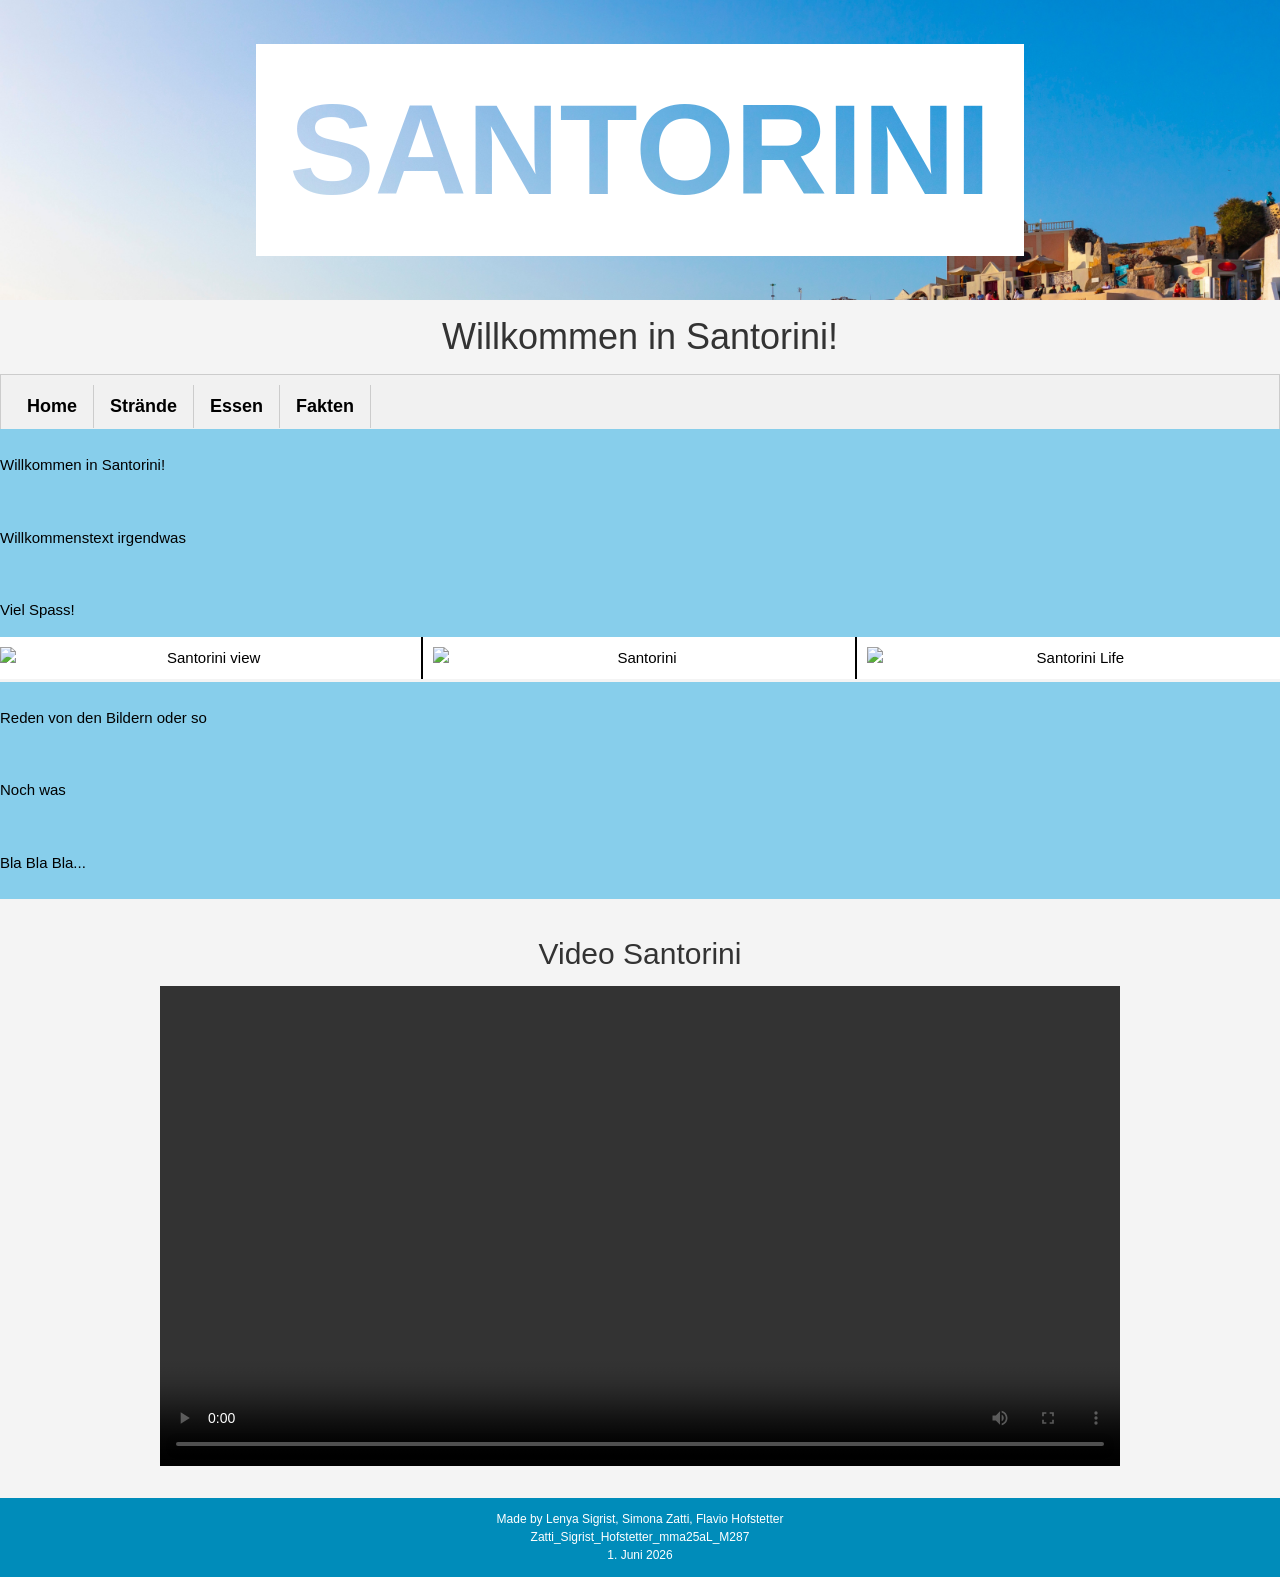
==== index.html @ f63c4be6 "Update index.html" ====
<!DOCTYPE html>
<html lang="en">
<head>
    <meta name="viewport" content="width=device-width, initial-scale=1">
    <!--W3C Framework-->
    <link rel="stylesheet" href="https://www.w3schools.com/w3css/4/w3.css">
    <!--Custom CSS-->
    <link rel="stylesheet" href="css/custom.css">
</head>
<body>
  
      <div class="image-container">
  <div class="text">SANTORINI
  </div>
</div>
</div>
    </header>

    <div class="w3-container">
      <h1 class="w3-center w3-animate-right">Willkommen in Santorini!</h1>
    </div>
    <nav class="w3-bar w3-border w3-light-grey w3-large">
      <a href="#" class="w3-bar-item w3-button w3-border-right">Home</a>
      <a href="html/Strände.html" class="w3-bar-item w3-button w3-border-right">Strände</a>
      <a href="html/Essen.html" class="w3-bar-item w3-button w3-border-right">Essen</a>
      <a href="html/Fakten.html" class="w3-bar-item w3-button w3-border-right">Fakten</a>
    </nav>
    <div class="w3-row">
      <div class="w3-col m12 w3-light-blue w3-center"><p>Willkommen in Santorini!</p></div>
      <div class="w3-col m12 w3-light-blue w3-center"><p>Willkommenstext irgendwas</p></div>
      <div class="w3-col m12 w3-light-blue w3-center"><p>Viel Spass!</p></div>
    </div>
    <div class="w3-row">
      <div class="w3-col s4 w3-white w3-center border"><img src="https://sothebysrealty.gr/wp-content/uploads/2016/11/Santorini-sunset-at-dawn-Greece-Sothebys-International-Realty.jpg" alt="Santorini view" width="100%"></div>
      <div class="w3-col s4 w3-white w3-center border"><img src="https://www.ab-in-den-urlaub.de/magazin/wp-content/uploads/2021/09/1631623375_Fira-Santorin.jpg" alt="Santorini" width="100%"></div>
      <div class="w3-col s4 w3-white w3-center border"><img src="https://media.tacdn.com/media/attractions-splice-spp-674x446/0a/4b/e4/4c.jpg" alt="Santorini Life" width="100%"></div>
    </div>
    <br>
        <div class="w3-row">
      <div class="w3-col m12 w3-light-blue w3-center"><p>Reden von den Bildern oder so</p></div>
      <div class="w3-col m12 w3-light-blue w3-center"><p>Noch was</p></div>
      <div class="w3-col m12 w3-light-blue w3-center"><p>Bla Bla Bla...</p></div>
    </div>
    <div class="w3-container w3-seablue w3-center w3-padding-32">
      <h2>Video Santorini</h2>
      <div style="margin:0 auto; max-width:960px; width:100%;">
        <video controls style="width:100%; height:auto; display:block;">
          <source src="video/Video_Santorini.mp4" type="video/mp4">
        </video>
      </div>
    </div>
    <footer class="w3-container w3-seablue">
      <p>Made by Lenya Sigrist, Simona Zatti, Flavio Hofstetter<br>
        Zatti_Sigrist_Hofstetter_mma25aL_M287<br>
        1. Juni 2026<br>
      </p>
    </footer>
</body>
</html>
---- css/custom.css ----
/* ===== LOGO ===== */

.logo-link {
    display: inline-block;                 /* Inline-Block für bessere Kontrolle */
    text-decoration: none;                 /* Keine Unterstreichung */
    padding: 0 20px 0 0;                   /* Rechts-Abstand zum Text */
    vertical-align: middle;                /* Vertikal zentriert */
}

.logo-link.logo-home {
    cursor: default;                       /* Kein Hand-Cursor auf Homepage */
}

.logo {
    height: 100px;                         /* Logo-Höhe vergrößert */
    width: auto;                           /* Breite automatisch skaliert */
    display: block;                        /* Blockzeige-Element */
    transition: transform 0.3s;            /* Sanfte Übergänge */
}

.logo:hover {
    transform: scale(1.05);                /* Leichtes Vergrößern beim Hover */
}

/* Header mit Logo */
header {
    display: flex;                         /* Flexbox für nebeneinander Anordnung */
    align-items: center;                   /* Vertikal zentriert */
    gap: 20px;                             /* Abstand zwischen Logo und Text */
}

/* ===== ALLGEMEINE SEITENGESTALTUNG ===== */

/* BODY: Grundeinstellungen für die ganze Seite */
body {
    font-family: Arial, sans-serif;      /* Schriftart für alle Texte */
    margin: 0;                           /* Kein Außenabstand */
    padding: 0;                          /* Kein Innenabstand */
    background-color: #f4f4f4;           /* Hellgrauer Hintergrund */
    color: #333;                         /* Dunkle Schriftfarbe */
}

/* ===== HEADER (KOPFBEREICH) ===== */
header {
    background-color: #008cba;           /* Blauer Hintergrund */
    color: white;                        /* Weiße Schrift */
    text-align: center;                  /* Text zentriert */
    padding: 30px;                       /* Innenabstand */
}

/* ===== NAVIGATION ===== */
nav {
    background-color: #005f7a;           /* Dunkelblauer Hintergrund */
    padding: 10px;                       /* Innenabstand */
}

/* Navigationslisten-Styling */
nav ul {
    list-style: none;                    /* Keine Punkte/Nummern */
    display: flex;                       /* Horizontale Anordnung */
    justify-content: center;             /* In der Mitte */
    gap: 20px;                           /* Abstand zwischen Elementen */
    margin: 0;                           /* Kein Außenabstand */
    padding: 0;                          /* Kein Innenabstand */
}

/* Navigations-Links Styling */
nav a {
    color: white;                        /* Weiße Schrift */
    text-decoration: none;               /* Keine Unterstreichung */
    font-weight: bold;                   /* Fette Schrift */
}

/* ===== SEITENBEREICH (.seite Klasse - wird aktuell nicht verwendet) ===== */
.seite {
    background: white;                   /* Weißer Hintergrund */
    margin: 20px;                        /* Außenabstand */
    padding: 20px;                       /* Innenabstand */
    border-radius: 10px;                 /* Abgerundete Ecken */
    box-shadow: 0 2px 5px rgba(0,0,0,0.1); /* Leichter Schatten */
}

.seite img {
    width: 100%;                         /* Bild nimmt 100% Breite ein */
    max-width: 700px;                    /* Maximale Breite 700px */
    border-radius: 10px;                 /* Abgerundete Ecken */
    display: block;                      /* Blockzeige-Element */
    margin-bottom: 15px;                 /* Abstand unter Bild */
}

/* ===== FOOTER (FUSSBEREICH) ===== */
footer {
    text-align: center;                  /* Text zentriert */
    background-color: #008cba;           /* Blauer Hintergrund */
    color: white;                        /* Weiße Schrift */
    font-size: 12px;                     /* Kleine Schrift */
}

/* ===== BORDER KLASSE ===== */
.border {
    border-right: 2px solid black;
}

.mySlides {
    display: none;
}

.modal {
  display: none;
  position: fixed;
  z-index: 1000;
  left: 0;
  top: 0;
  width: 100%;
  height: 100%;
  overflow: auto;
  background-color: rgba(0, 0, 0, 0.9);
}

.modal-content {
  position: relative;
  margin: auto;
  max-width: 900px;
  padding: 20px 0;
}

.modal-content img {
  width: 100%;
  max-height: 80vh;
  object-fit: contain;
  border-radius: 8px;
}

.close {
  position: absolute;
  top: 20px;
  right: 35px;
  color: #fff;
  font-size: 40px;
  font-weight: bold;
  cursor: pointer;
}

.prev,
.next {
  cursor: pointer;
  position: absolute;
  top: 50%;
  padding: 16px;
  margin-top: -22px;
  color: white;
  font-weight: bold;
  font-size: 30px;
  background: rgba(0, 0, 0, 0.4);
  transition: 0.3s;
  user-select: none;
}

.next {
  right: 0;
}

.prev:hover,
.next:hover,
.close:hover {
  background-color: rgba(255, 255, 255, 0.2);
}

.caption {
  text-align: center;
  color: #ccc;
  padding: 10px 0;
}

.demo {
  opacity: 0.8;
  width: 100%;
  height: 220px;
  object-fit: cover;
  border-radius: 8px;
  transition: transform 0.2s ease, opacity 0.2s ease;
}

.demo:hover,
.demo.active {
  opacity: 1;
  transform: scale(1.02);
}

.gallery-thumb {
  cursor: pointer;
}

.gallery-slider-row {
  display: flex;
  align-items: center;
  justify-content: center;
  gap: 12px;
  flex-wrap: wrap;
}

.gallery-set {
  display: flex;
  gap: 12px;
  justify-content: center;
  flex: 1 1 auto;
  min-width: 0;
}

.thumb-col {
  flex: 1 1 calc(33.333% - 12px);
  min-width: 120px;
}

.gallery-nav {
  background-color: lightskyblue;
  color: white;
  border: none;
  padding: 10px 14px;
  font-size: 30px;
  cursor: pointer;
  border-radius: 50%;
  transition: background-color 0.2s ease;
}

.gallery-nav:hover {
  background-color:lightblue;
}

@media screen and (max-width: 700px) {
  .gallery-set {
    flex-wrap: wrap;
  }
  .thumb-col {
    flex: 1 1 100%;
  }
}

.w3-row-padding .w3-col {
  padding: 8px;
}

@media screen and (max-width: 600px) {
  .demo {
    height: 160px;
  }
}

/* ===== FAQ / AKKORDEON BEREICH ===== */
.accordion-section {
    width: 75%;                          /* Inhalte begrenzen */
    max-width: 700px;                    /* Maximale Breite */
    margin: auto;                        /* Zentriert den Block */
}

/* ===== REZEPT MODAL (POPUP-FENSTER) ===== */

/* Modal-Container: Der dunkle Hintergrund */
.modal {
  display: none;                         /* Standardmäßig verborgen */
  position: fixed;                       /* Fixierte Position (bleibt beim Scrollen) */
  z-index: 1;                            /* Ebene 1 (hinter anderem) */
  left: 0;                               /* Von links */
  top: 0;                                /* Von oben */
  width: 100%;                           /* 100% Breite */
  height: 100%;                          /* 100% Höhe */
  overflow: auto;                        /* Scrollbar bei Bedarf */
  background-color: rgba(0, 0, 0, 0.4); /* Schwarzer, halbdurchsichtiger Hintergrund */
}

/* Modal-Inhalt: Das weiße Fenster */
.modal-content {
  background-color: #fefefe;             /* Fast weiß */
  margin: 10% auto;                      /* 10% von oben, zentriert */
  padding: 20px;                         /* Innenabstand */
  border: 1px solid #888;                /* Grauer Rahmen */
  width: 80%;                            /* 80% Breite */
  max-width: 600px;                      /* Maximale Breite 600px */
  border-radius: 5px;                    /* Leicht abgerundete Ecken */
}

/* Close-Button (X) */
.close {
  color: #aaa;                           /* Graubraune Farbe */
  float: right;                          /* Nach rechts fließen */
  font-size: 28px;                       /* Große Schrift */
  font-weight: bold;                     /* Fette Schrift */
  cursor: pointer;                       /* Mauszeiger wird zur Hand */
}

.close:hover {
  color: black;                          /* Wird schwarz beim Hover */
}

/* ===== ROW & COLUMN STYLING (FLEXBOX LAYOUT) ===== */

/* Row: Reihe für Spalten-Layout */
.w3-row {
  margin: -10px;                         /* Negativer Außenabstand */
  display: flex;                         /* Flexbox für flexible Anordnung */
  flex-wrap: wrap;                       /* Umbruch zu nächster Zeile */
  align-items: stretch;                  /* Alle Spalten gleich hoch */
}

/* Column: Spalte */
.w3-col {
  padding: 10px;                         /* Innenabstand */
  display: flex;                         /* Flexbox */
}

/* ===== CARD-STYLING (REZEPT-KARTEN) ===== */

/* Card: Die weißen Kästen mit Rezepten */
.w3-card-4 {
  width: 100%;                           /* 100% der Spalten-Breite */
  height: 100%;                          /* 100% der Höhe */
  display: flex;                         /* Flexbox */
  flex-direction: column;                /* Vertical ausgerichtet */
}

/* Bilder in Cards */
.w3-card-4 img {
  width: 100%;                           /* 100% Breite */
  height: 250px;                         /* Fixierte Höhe 250px */
  object-fit: cover;                     /* Bild wird zugeschnitten, nicht verzerrt */
}

/* ===== FORMULAR-STYLING ===== */

form, .recipe-form {
  border-radius: 5px;                    /* Abgerundete Ecken */
  background-color: #f2f2f2;             /* Hellgrauer Hintergrund */
  padding: 20px;                         /* Innenabstand */
  margin-top: 20px;                      /* Abstand oben */
}

label {
  display: block;                        /* Blockzeige-Element (volle Breite) */
  margin-bottom: 8px;                    /* Abstand unter Label */
  font-weight: bold;                     /* Fette Schrift */
}

input[type=text], input[type=email], select {
  width: 100%;                           /* 100% Breite */
  padding: 12px;                         /* Innenabstand */
  margin: 8px 0;                         /* Abstand oben und unten */
  display: inline-block;                 /* Inline-Block Element */
  border: 1px solid #ccc;                /* Grauer Rahmen */
  border-radius: 4px;                    /* Leicht abgerundete Ecken */
  box-sizing: border-box;                /* Padding in Breite einbeziehen */
}

input[type=submit] {
  width: 100%;                           /* 100% Breite */
  background-color: #4CAF50;             /* Grüner Hintergrund */
  color: white;                          /* Weiße Schrift */
  padding: 14px;                         /* Innenabstand */
  margin: 8px 0;                         /* Abstand oben und unten */
  border: none;                          /* Kein Rahmen */
  border-radius: 4px;                    /* Abgerundete Ecken */
  cursor: pointer;                       /* Hand-Cursor beim Hover */
}

input[type=submit]:hover {
  background-color: #45a049;             /* Dunkelgrün beim Hover */
}

/* ===== REZEPT-EINREICHUNGS-BEREICH ===== */

/* Container: Bereich mit Hintergrundbild */
.recipe-submission-container {
  position: relative;                    /* Relative Positionierung */
  height: 400px;                         /* Höhe 400px */
  background-image: url('../img/essen6.jpg'); /* Hintergrundbild */
  background-size: cover;                /* Bild füllt Container */
  background-position: center;           /* Bild zentriert */
  border-radius: 10px;                   /* Abgerundete Ecken */
  margin: 30px 0;                        /* Abstand oben und unten */
  display: flex;                         /* Flexbox */
  align-items: center;                   /* Vertikal zentriert */
  justify-content: center;               /* Horizontal zentriert */
  overflow: hidden;                      /* Alles außerhalb wird versteckt */
}

/* Dunkler Overlay über das Bild (40% transparent schwarz) */
.recipe-submission-container::before {
  content: '';                           /* Leerer Pseudo-Element */
  position: absolute;                    /* Absolute Positionierung */
  top: 0;                                /* Von oben */
  left: 0;                               /* Von links */
  width: 100%;                           /* 100% Breite */
  height: 100%;                          /* 100% Höhe */
  background-color: rgba(0, 0, 0, 0.4); /* Schwarzer, halbdurchsichtiger Layer */
  z-index: 1;                            /* Unter dem Inhalt */
}

/* Container für Texte über dem Bild */
.container {
  position: relative;                    /* Basis für absolute Positionierung */
  text-align: center;                    /* Zentriert Text innerhalb */
  color: white;                          /* Weiße Schrift über dem Bild */
}

/* Text oben links */
.top-left {
  position: absolute;
  top: 16px;
  left: 16px;
  z-index: 2;
  font-size: 18px;
  font-weight: bold;
}

/* Text unten links */
.bottom-left {
  position: absolute;
  bottom: 16px;
  left: 16px;
  z-index: 2;
  font-size: 16px;
}

/* Text oben rechts */
.top-right {
  position: absolute;
  top: 16px;
  right: 16px;
  z-index: 2;
}

/* Text unten rechts */
.bottom-right {
  position: absolute;
  bottom: 16px;
  right: 16px;
  z-index: 2;
}

/* Zentrierter Text in der Mitte */
.centered {
  position: absolute;
  top: 50%;
  left: 50%;
  transform: translate(-50%, -50%);
  z-index: 2;
}

/* Button auf dem Hintergrundbild */
.recipe-submission-button {
  position: relative;                    /* Relative Positionierung */
  z-index: 2;                            /* Über dem Overlay */
  background-color: #008cba;             /* Blauer Hintergrund */
  color: white;                          /* Weiße Schrift */
  padding: 15px 32px;                    /* Innenabstand */
  text-align: center;                    /* Text zentriert */
  text-decoration: none;                 /* Keine Unterstreichung */
  display: inline-block;                 /* Inline-Block Element */
  font-size: 16px;                       /* Schriftgröße */
  cursor: pointer;                       /* Hand-Cursor beim Hover */
  border-radius: 4px;                    /* Abgerundete Ecken */
  border: none;                          /* Kein Rahmen */
  width: auto;                           /* Auto-Breite */
  transition: background-color 0.3s;    /* Sanfte Übergänge */
}

.recipe-submission-button:hover {
  background-color: #006688;             /* Dunkelblau beim Hover */
}

/* Button auf dem Hintergrundbild */
.recipe-submission-button {
  position: relative;                    /* Relative Positionierung */
  z-index: 2;                            /* Über dem Overlay */
  background-color: #008cba;             /* Blauer Hintergrund */
  color: white;                          /* Weiße Schrift */
  padding: 15px 32px;                    /* Innenabstand */
  text-align: center;                    /* Text zentriert */
  text-decoration: none;                 /* Keine Unterstreichung */
  display: inline-block;                 /* Inline-Block Element */
  font-size: 16px;                       /* Schriftgröße */
  cursor: pointer;                       /* Hand-Cursor beim Hover */
  border-radius: 4px;                    /* Abgerundete Ecken */
  border: none;                          /* Kein Rahmen */
}

.recipe-submission-button:hover {
  background-color: #006688;             /* Dunkelblau beim Hover */
}

/* ===== REZEPT-FORMULAR MODAL ===== */

/* Modal für Rezept-Formular */
.recipe-form-modal {
  display: none;                         /* Standardmäßig verborgen */
  position: fixed;                       /* Fixierte Position */
  z-index: 1000;                         /* Höchste Ebene */
  left: 0;                               /* Von links */
  top: 0;                                /* Von oben */
  width: 100%;                           /* 100% Breite */
  height: 100%;                          /* 100% Höhe */
  overflow: auto;                        /* Scrollbar bei Bedarf */
  background-color: rgba(0, 0, 0, 0.4); /* Schwarzer, halbdurchsichtiger Hintergrund */
}

/* Modal-Inhalt für Formular */
.recipe-form-content {
  background-color: #fefefe;             /* Fast weiß */
  margin: 5% auto;                       /* 5% von oben, zentriert */
  padding: 20px;                         /* Innenabstand */
  border: 1px solid #888;                /* Grauer Rahmen */
  width: 90%;                            /* 90% Breite */
  max-width: 600px;                      /* Maximale Breite 600px */
  border-radius: 5px;                    /* Abgerundete Ecken */
}

/* Close-Button für Formular-Modal */
.recipe-form-close {
  color: #aaa;                           /* Graubraune Farbe */
  float: right;                          /* Nach rechts fließen */
  font-size: 28px;                       /* Große Schrift */
  font-weight: bold;                     /* Fette Schrift */
  cursor: pointer;                       /* Mauszeiger wird zur Hand */
}

.recipe-form-close:hover {
  color: black;                          /* Wird schwarz beim Hover */
}

/* ===== HTML5 DETAILS & SUMMARY STYLING ===== */

/* Details-Element Styling */
details {
  margin-bottom: 10px;                   /* Abstand zwischen Details-Blöcken */
}

/* Summary (Kopfzeile der Details) */
summary {
  cursor: pointer;                       /* Hand-Cursor beim Hover */
  user-select: none;                     /* Text kann nicht selektiert werden */
  padding: 10px;                         /* Innenabstand */
}

summary:hover {
  opacity: 0.8;                          /* Leicht transparenter beim Hover */
}

/* ===== REZEPT-DETAILS (IN KARTEN) ===== */

/* Details-Container für Rezepte in Karten */
.recipe-details {
  width: 100%;                           /* Volle Breite */
  margin-top: 10px;                      /* Abstand oben */
}

/* Rezept-Beschreibung */
.recipe-description {
  margin-top: 10px;                      /* Abstand über dem Text */
  margin-bottom: 10px;                   /* Abstand unter dem Text */
  text-align: left;                      /* Text linksbündig */
  font-size: 14px;                       /* Etwas kleinere Schrift */
}

/* Links in Rezepten */
.recipe-description + a {
  display: inline-block;                 /* Inline-Block für besseres Styling */
  background-color: #008cba;             /* Blauer Hintergrund */
  color: white;                          /* Weiße Schrift */
  padding: 8px 16px;                     /* Innenabstand */
  border-radius: 4px;                    /* Abgerundete Ecken */
  text-decoration: none;                 /* Keine Unterstreichung */
  margin-top: 10px;                      /* Abstand oben */
  transition: background-color 0.3s;    /* Sanfte Übergänge */
}

.recipe-description + a:hover {
  background-color: #006688;             /* Dunkelblau beim Hover */
}

/* ===== REZEPT-FORMULAR DETAILS ===== */

/* Details-Element für Rezept-Formular */
.recipe-form-details {
  width: 100%;                           /* Volle Breite */
  z-index: 2;                            /* Über dem Overlay */
  position: relative;                    /* Für z-index */
}

/* Summary-Button für Rezept-Formular */
.recipe-form-details summary {
  list-style: none;                      /* Kein Standard-Listen-Symbol */
  padding: 0;                            /* Kein Innenabstand für Summary */
  margin: 0;                             /* Kein Außenabstand */
}

.recipe-form-details summary::-webkit-details-marker {
  display: none;                         /* Verstecke Marker in Chrome/Safari */
}

/* Formular-Body (Inhalt der Details) */
.recipe-form-body {
  background-color: transparent;         /* Transparenter Hintergrund */
  border: none;                          /* Kein Rahmen */
  padding: 0;                            /* Kein Padding */
  margin-top: 15px;                      /* Abstand oben */
}

.recipe-form-body h3 {
  text-align: center;                    /* Überschrift zentriert */
  margin-top: 0;                         /* Kein Abstand oben */
  color: #333;                           /* Dunkle Schriftfarbe */
}

.image-container {
  background-image: url("../img/cutout.jpg");
  background-size: cover;
  position: relative;
  height: 300px;
}

.text {
  background-color: white;
  color: black;
  font-size: 10vw; 
  font-weight: bold;
  padding: 10px;
  width: 60%;
  text-align: center;
  position: relative;
  top: 50%;
  left: 50%;
  transform: translate(-50%, -50%);
  mix-blend-mode: screen;
}
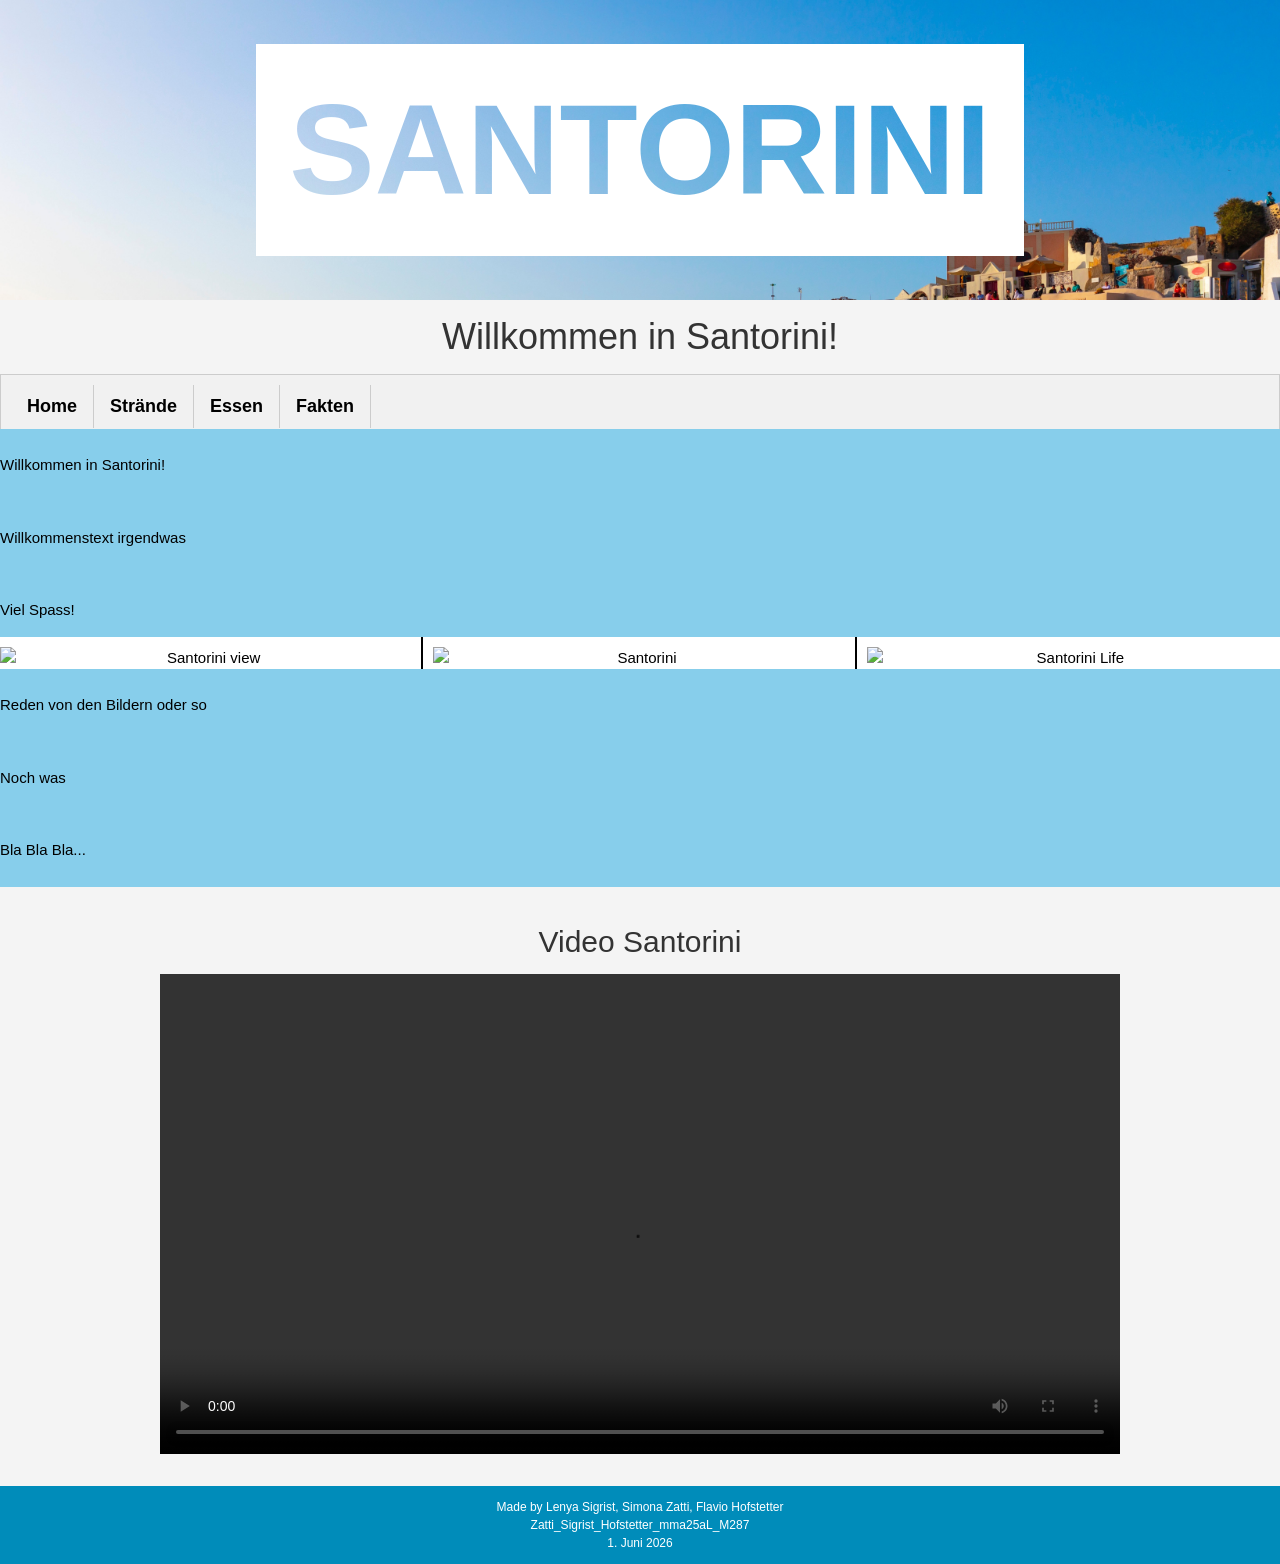
==== commit c5482747: "language" ====
--- a/index.html
+++ b/index.html
@@ -1,5 +1,5 @@
 <!DOCTYPE html>
-<html lang="en">
+<html lang="de">
 <head>
     <meta name="viewport" content="width=device-width, initial-scale=1">
     <!--W3C Framework-->
@@ -20,7 +20,7 @@
       <h1 class="w3-center w3-animate-right">Willkommen in Santorini!</h1>
     </div>
     <nav class="w3-bar w3-border w3-light-grey w3-large">
-      <a href="#" class="w3-bar-item w3-button w3-border-right">Home</a>
+      <a href="../index.html" class="w3-bar-item w3-button w3-border-right">Home</a>
       <a href="html/Strände.html" class="w3-bar-item w3-button w3-border-right">Strände</a>
       <a href="html/Essen.html" class="w3-bar-item w3-button w3-border-right">Essen</a>
       <a href="html/Fakten.html" class="w3-bar-item w3-button w3-border-right">Fakten</a>
@@ -35,7 +35,6 @@
       <div class="w3-col s4 w3-white w3-center border"><img src="https://www.ab-in-den-urlaub.de/magazin/wp-content/uploads/2021/09/1631623375_Fira-Santorin.jpg" alt="Santorini" width="100%"></div>
       <div class="w3-col s4 w3-white w3-center border"><img src="https://media.tacdn.com/media/attractions-splice-spp-674x446/0a/4b/e4/4c.jpg" alt="Santorini Life" width="100%"></div>
     </div>
-    <br>
         <div class="w3-row">
       <div class="w3-col m12 w3-light-blue w3-center"><p>Reden von den Bildern oder so</p></div>
       <div class="w3-col m12 w3-light-blue w3-center"><p>Noch was</p></div>
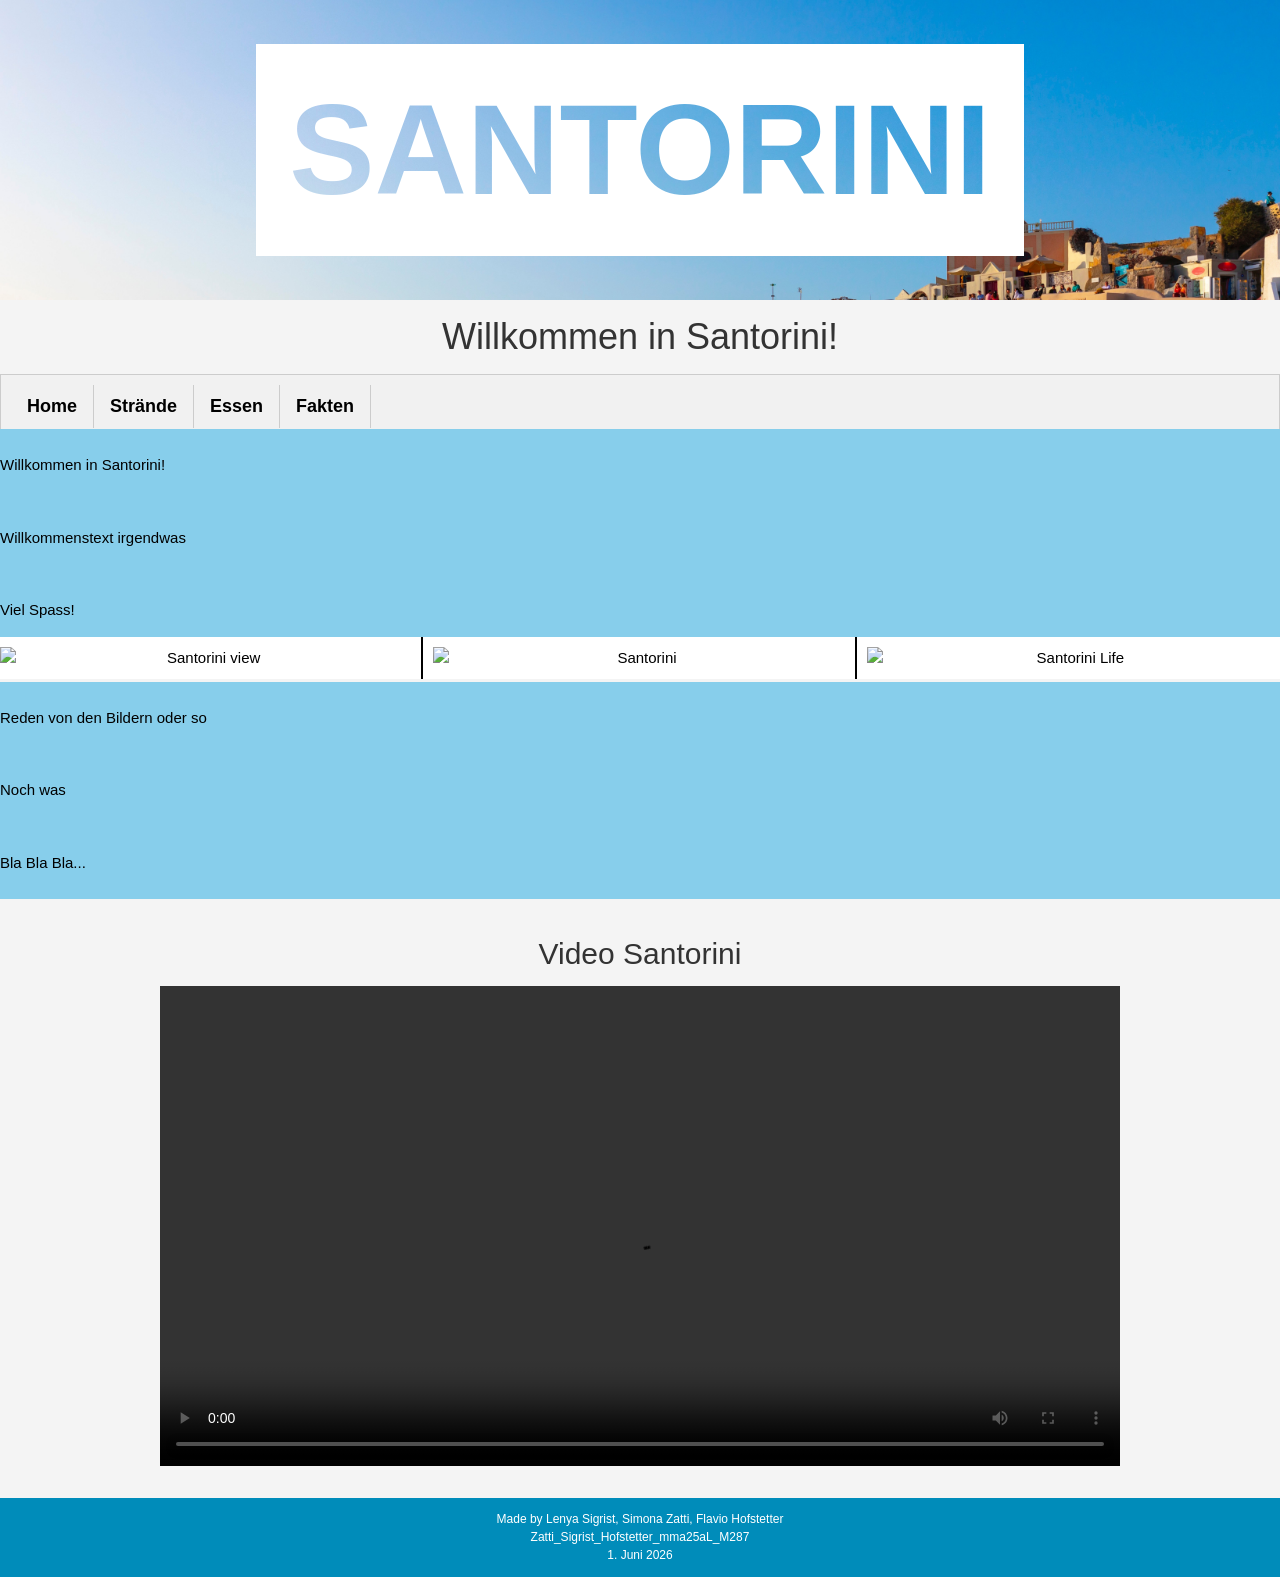
==== commit 70c2bef7: "Merge branch 'main' of https://github.com/lenyasigrist/M287_Abschlussarbeit" ====
--- a/index.html
+++ b/index.html
@@ -20,7 +20,7 @@
       <h1 class="w3-center w3-animate-right">Willkommen in Santorini!</h1>
     </div>
     <nav class="w3-bar w3-border w3-light-grey w3-large">
-      <a href="../index.html" class="w3-bar-item w3-button w3-border-right">Home</a>
+      <a href="#" class="w3-bar-item w3-button w3-border-right">Home</a>
       <a href="html/Strände.html" class="w3-bar-item w3-button w3-border-right">Strände</a>
       <a href="html/Essen.html" class="w3-bar-item w3-button w3-border-right">Essen</a>
       <a href="html/Fakten.html" class="w3-bar-item w3-button w3-border-right">Fakten</a>
@@ -35,6 +35,7 @@
       <div class="w3-col s4 w3-white w3-center border"><img src="https://www.ab-in-den-urlaub.de/magazin/wp-content/uploads/2021/09/1631623375_Fira-Santorin.jpg" alt="Santorini" width="100%"></div>
       <div class="w3-col s4 w3-white w3-center border"><img src="https://media.tacdn.com/media/attractions-splice-spp-674x446/0a/4b/e4/4c.jpg" alt="Santorini Life" width="100%"></div>
     </div>
+    <br>
         <div class="w3-row">
       <div class="w3-col m12 w3-light-blue w3-center"><p>Reden von den Bildern oder so</p></div>
       <div class="w3-col m12 w3-light-blue w3-center"><p>Noch was</p></div>
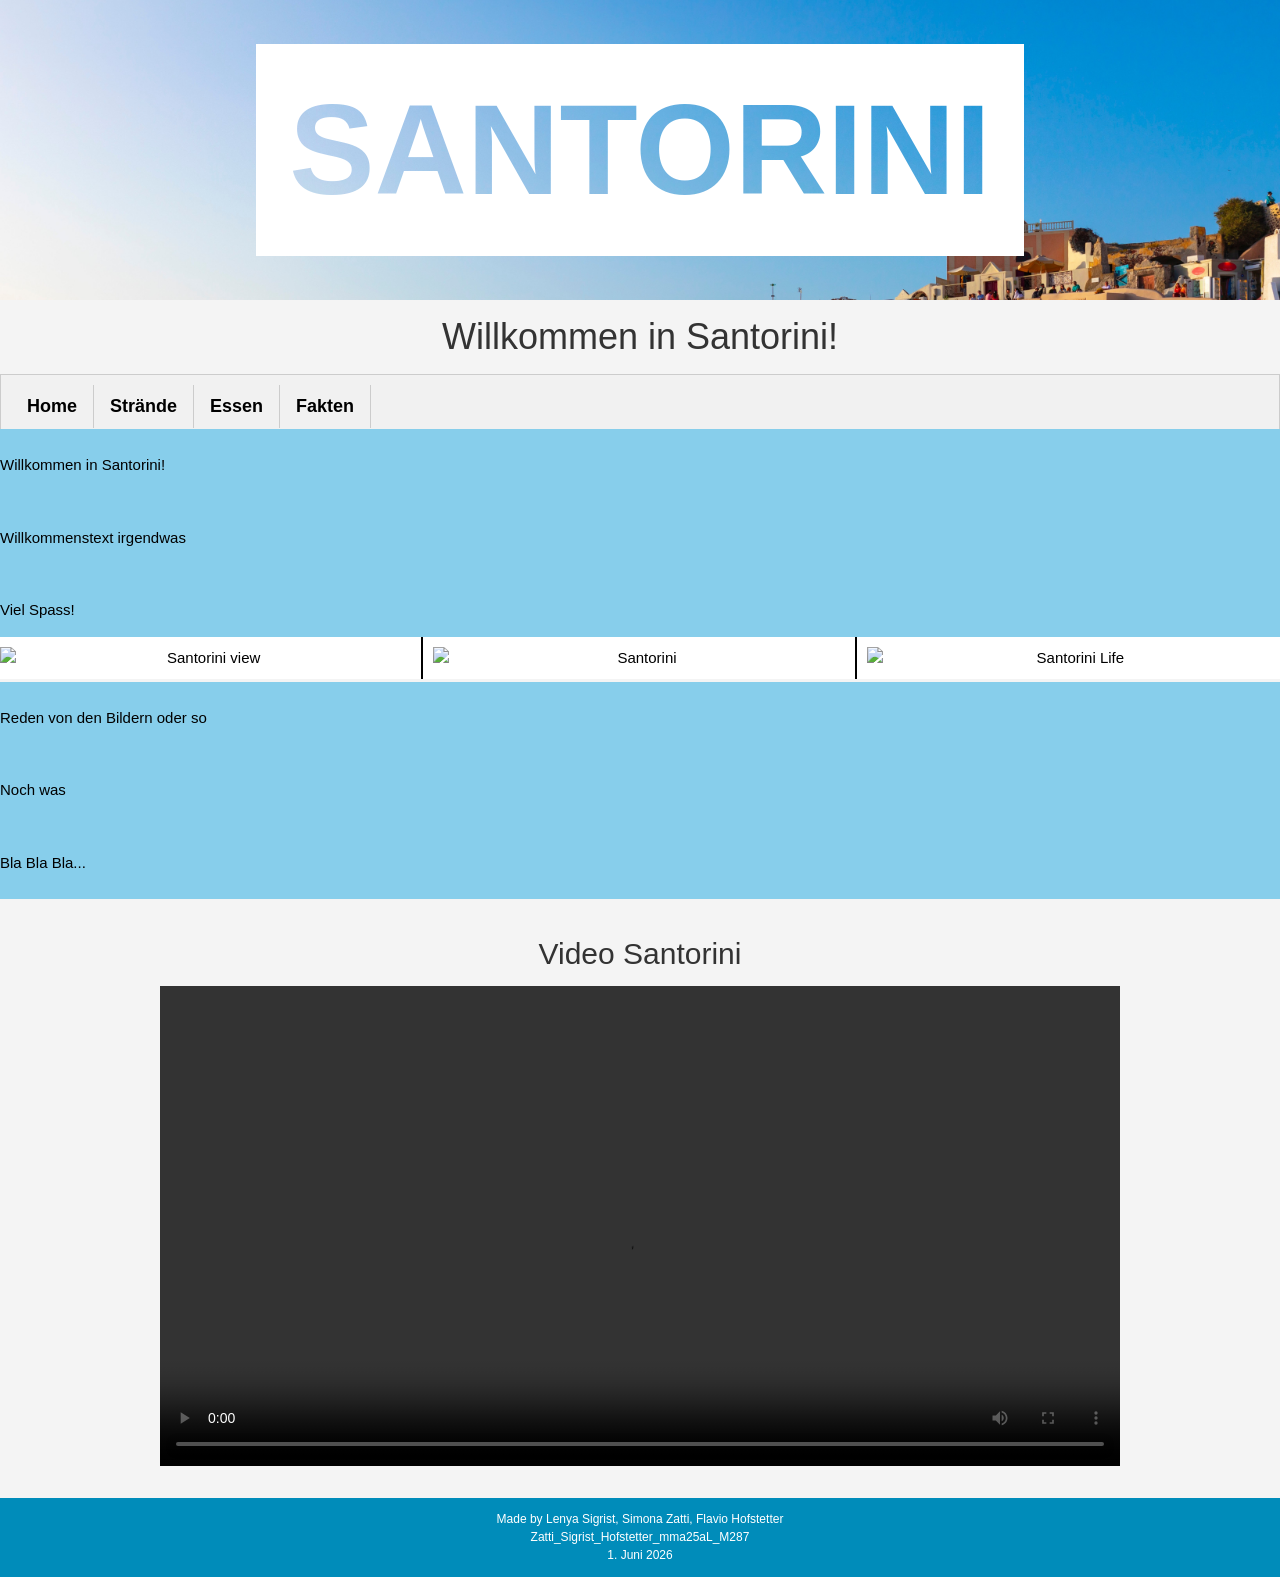
==== commit 6b8f6dde: "favicon" ====
--- a/index.html
+++ b/index.html
@@ -2,6 +2,8 @@
 <html lang="de">
 <head>
     <meta name="viewport" content="width=device-width, initial-scale=1">
+      <title>Home</title>
+      <link rel="icon" type="image/png" sizes="48x48" href="img/logo.png">
     <!--W3C Framework-->
     <link rel="stylesheet" href="https://www.w3schools.com/w3css/4/w3.css">
     <!--Custom CSS-->
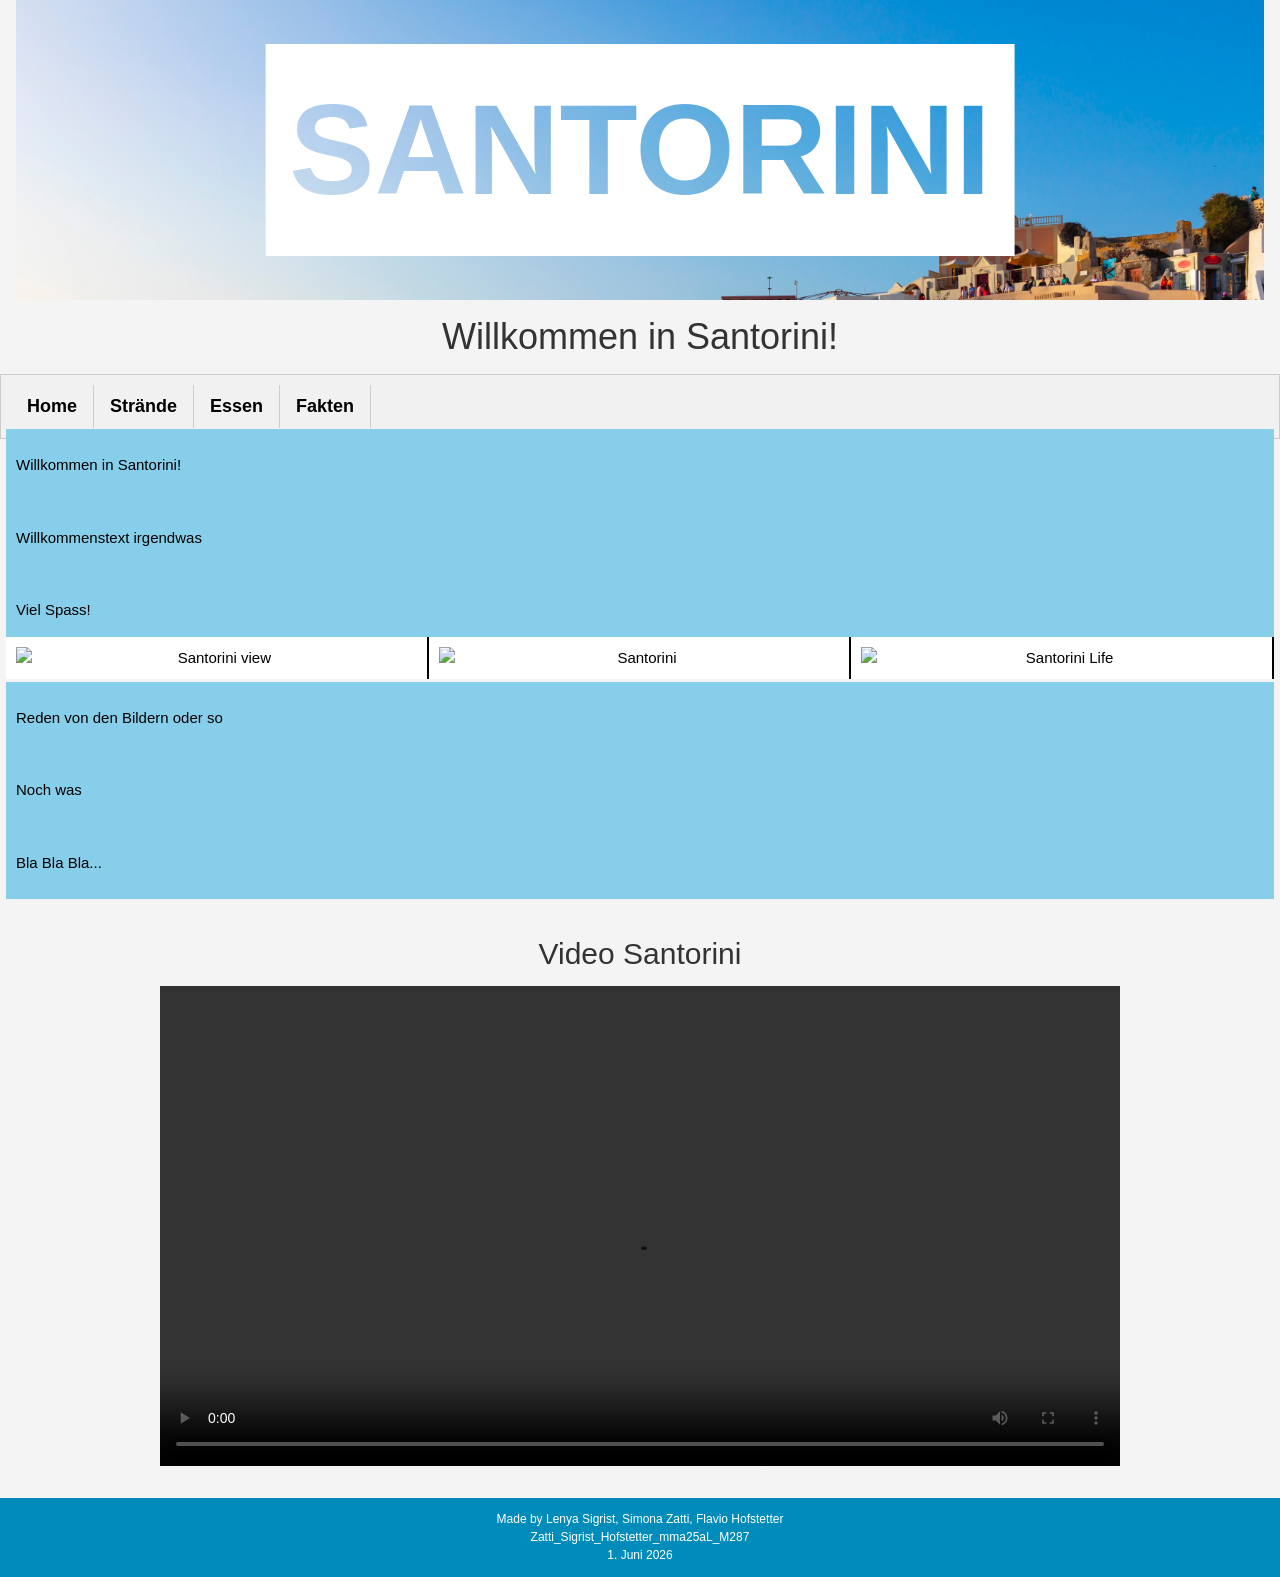
==== commit 78f3b679: "W3 Container" ====
--- a/index.html
+++ b/index.html
@@ -1,24 +1,18 @@
 <!DOCTYPE html>
-<html lang="de">
+<html lang="en">
 <head>
     <meta name="viewport" content="width=device-width, initial-scale=1">
-      <title>Home</title>
-      <link rel="icon" type="image/png" sizes="48x48" href="img/logo.png">
     <!--W3C Framework-->
     <link rel="stylesheet" href="https://www.w3schools.com/w3css/4/w3.css">
     <!--Custom CSS-->
     <link rel="stylesheet" href="css/custom.css">
 </head>
 <body>
-  
+    <div class="w3-container">
       <div class="image-container">
-  <div class="text">SANTORINI
-  </div>
-</div>
-</div>
-    </header>
+        <div class="text">SANTORINI</div>
+      </div>
 
-    <div class="w3-container">
       <h1 class="w3-center w3-animate-right">Willkommen in Santorini!</h1>
     </div>
     <nav class="w3-bar w3-border w3-light-grey w3-large">
@@ -27,6 +21,7 @@
       <a href="html/Essen.html" class="w3-bar-item w3-button w3-border-right">Essen</a>
       <a href="html/Fakten.html" class="w3-bar-item w3-button w3-border-right">Fakten</a>
     </nav>
+    <div class="content-main">
     <div class="w3-row">
       <div class="w3-col m12 w3-light-blue w3-center"><p>Willkommen in Santorini!</p></div>
       <div class="w3-col m12 w3-light-blue w3-center"><p>Willkommenstext irgendwas</p></div>
@@ -51,6 +46,8 @@
         </video>
       </div>
     </div>
+    </div>
+  </div>
     <footer class="w3-container w3-seablue">
       <p>Made by Lenya Sigrist, Simona Zatti, Flavio Hofstetter<br>
         Zatti_Sigrist_Hofstetter_mma25aL_M287<br>
--- a/css/custom.css
+++ b/css/custom.css
@@ -36,8 +36,14 @@
     font-family: Arial, sans-serif;      /* Schriftart für alle Texte */
     margin: 0;                           /* Kein Außenabstand */
     padding: 0;                          /* Kein Innenabstand */
+    box-sizing: border-box;              /* Padding in Breitenberechnung einbeziehen */
     background-color: #f4f4f4;           /* Hellgrauer Hintergrund */
     color: #333;                         /* Dunkle Schriftfarbe */
+}
+
+.content-main {
+    padding: 0 16px;
+    box-sizing: border-box;
 }
 
 /* ===== HEADER (KOPFBEREICH) ===== */
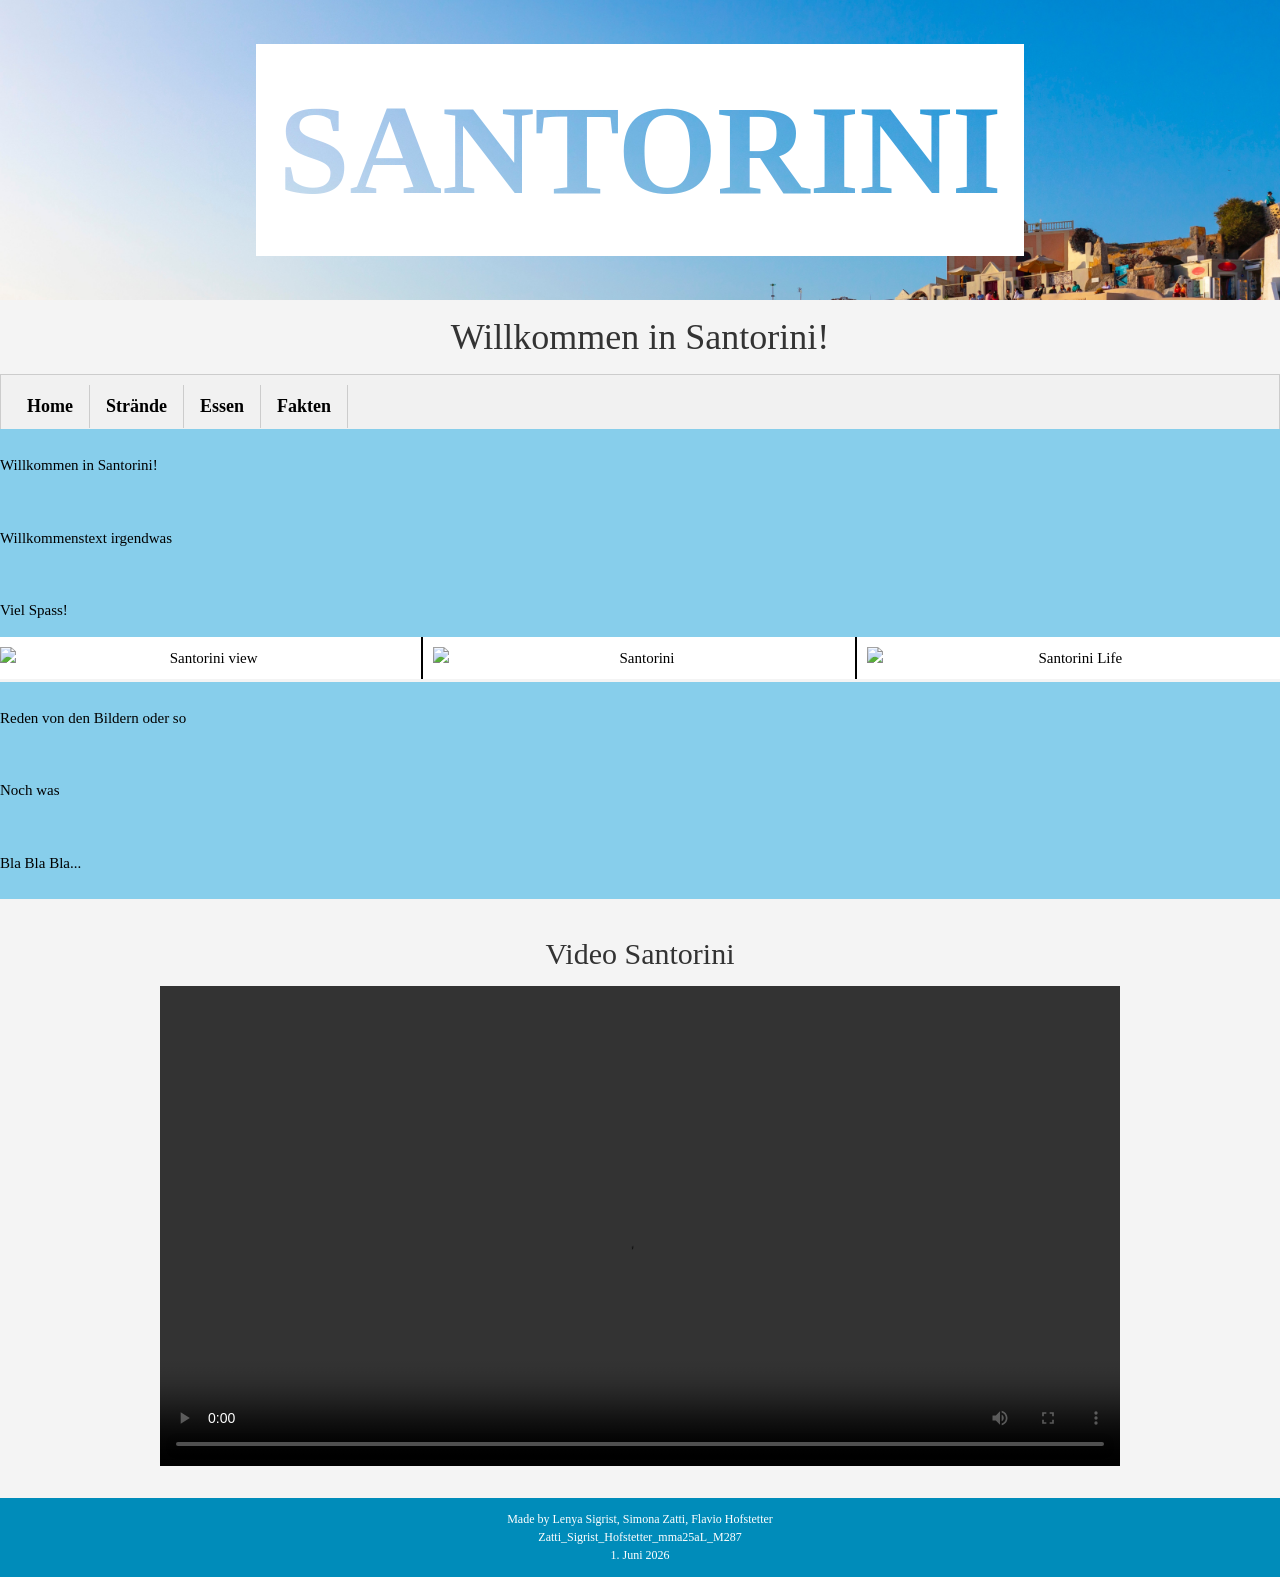
==== commit 5fbac569: "Merge branch 'main' of https://github.com/lenyasigrist/M287_Abschlussarbeit" ====
--- a/index.html
+++ b/index.html
@@ -1,18 +1,24 @@
 <!DOCTYPE html>
-<html lang="en">
+<html lang="de">
 <head>
     <meta name="viewport" content="width=device-width, initial-scale=1">
+      <title>Home</title>
+      <link rel="icon" type="image/png" sizes="48x48" href="img/logo.png">
     <!--W3C Framework-->
     <link rel="stylesheet" href="https://www.w3schools.com/w3css/4/w3.css">
     <!--Custom CSS-->
     <link rel="stylesheet" href="css/custom.css">
 </head>
 <body>
+  
+      <div class="image-container">
+  <div class="text">SANTORINI
+  </div>
+</div>
+</div>
+    </header>
+
     <div class="w3-container">
-      <div class="image-container">
-        <div class="text">SANTORINI</div>
-      </div>
-
       <h1 class="w3-center w3-animate-right">Willkommen in Santorini!</h1>
     </div>
     <nav class="w3-bar w3-border w3-light-grey w3-large">
@@ -21,7 +27,6 @@
       <a href="html/Essen.html" class="w3-bar-item w3-button w3-border-right">Essen</a>
       <a href="html/Fakten.html" class="w3-bar-item w3-button w3-border-right">Fakten</a>
     </nav>
-    <div class="content-main">
     <div class="w3-row">
       <div class="w3-col m12 w3-light-blue w3-center"><p>Willkommen in Santorini!</p></div>
       <div class="w3-col m12 w3-light-blue w3-center"><p>Willkommenstext irgendwas</p></div>
@@ -46,8 +51,6 @@
         </video>
       </div>
     </div>
-    </div>
-  </div>
     <footer class="w3-container w3-seablue">
       <p>Made by Lenya Sigrist, Simona Zatti, Flavio Hofstetter<br>
         Zatti_Sigrist_Hofstetter_mma25aL_M287<br>
--- a/css/custom.css
+++ b/css/custom.css
@@ -1,4 +1,8 @@
 /* ===== LOGO ===== */
+
+*, h1, h2, h3, h4, h5, h6 {
+  font-family: 'Times New Roman', Times, serif, sans-serif ;
+}
 
 .logo-link {
     display: inline-block;                 /* Inline-Block für bessere Kontrolle */
@@ -36,14 +40,8 @@
     font-family: Arial, sans-serif;      /* Schriftart für alle Texte */
     margin: 0;                           /* Kein Außenabstand */
     padding: 0;                          /* Kein Innenabstand */
-    box-sizing: border-box;              /* Padding in Breitenberechnung einbeziehen */
     background-color: #f4f4f4;           /* Hellgrauer Hintergrund */
     color: #333;                         /* Dunkle Schriftfarbe */
-}
-
-.content-main {
-    padding: 0 16px;
-    box-sizing: border-box;
 }
 
 /* ===== HEADER (KOPFBEREICH) ===== */
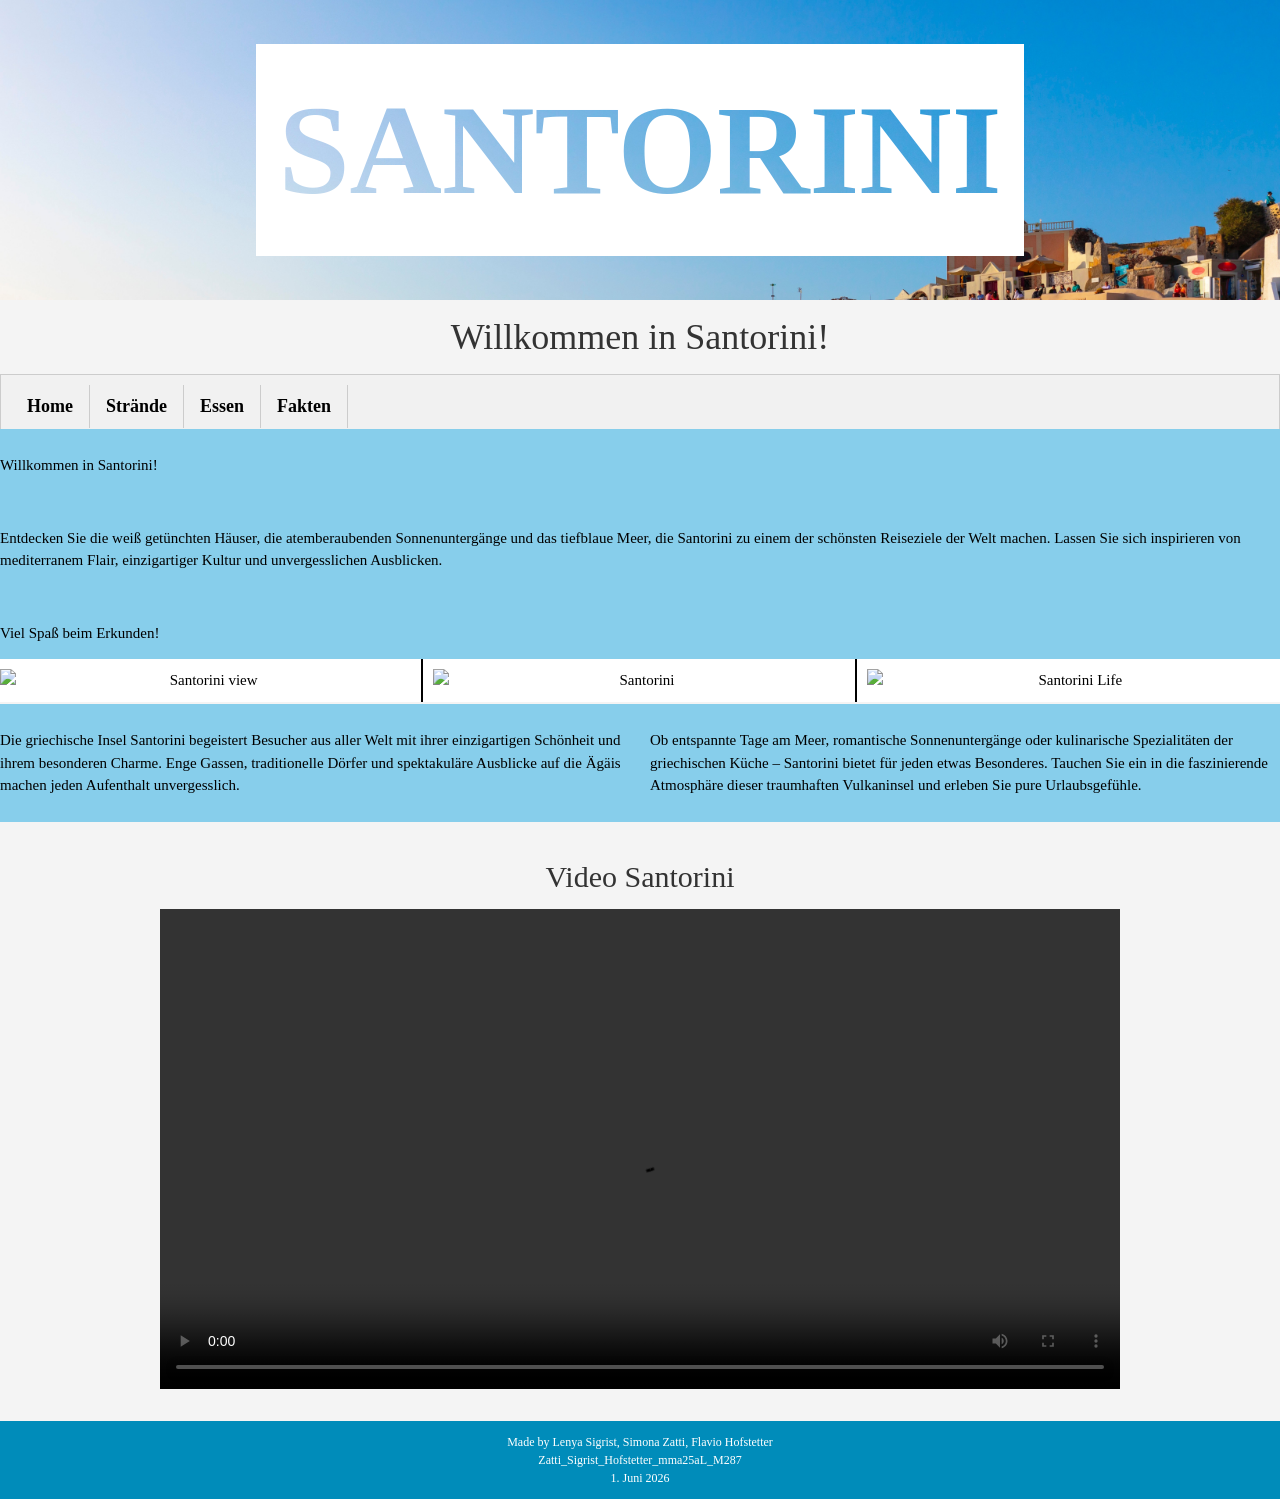
==== commit ed26abb5: "index fertig" ====
--- a/index.html
+++ b/index.html
@@ -28,9 +28,9 @@
       <a href="html/Fakten.html" class="w3-bar-item w3-button w3-border-right">Fakten</a>
     </nav>
     <div class="w3-row">
-      <div class="w3-col m12 w3-light-blue w3-center"><p>Willkommen in Santorini!</p></div>
-      <div class="w3-col m12 w3-light-blue w3-center"><p>Willkommenstext irgendwas</p></div>
-      <div class="w3-col m12 w3-light-blue w3-center"><p>Viel Spass!</p></div>
+      <div class="w3-col m12 w3-light-blue w3-left"><p>Willkommen in Santorini!</p></div>
+      <div class="w3-col m12 w3-light-blue w3-left"><p>Entdecken Sie die weiß getünchten Häuser, die atemberaubenden Sonnenuntergänge und das tiefblaue Meer, die Santorini zu einem der schönsten Reiseziele der Welt machen. Lassen Sie sich inspirieren von mediterranem Flair, einzigartiger Kultur und unvergesslichen Ausblicken.</p></div>
+      <div class="w3-col m12 w3-light-blue w3-left"><p>Viel Spaß beim Erkunden!</p></div>
     </div>
     <div class="w3-row">
       <div class="w3-col s4 w3-white w3-center border"><img src="https://sothebysrealty.gr/wp-content/uploads/2016/11/Santorini-sunset-at-dawn-Greece-Sothebys-International-Realty.jpg" alt="Santorini view" width="100%"></div>
@@ -39,10 +39,9 @@
     </div>
     <br>
         <div class="w3-row">
-      <div class="w3-col m12 w3-light-blue w3-center"><p>Reden von den Bildern oder so</p></div>
-      <div class="w3-col m12 w3-light-blue w3-center"><p>Noch was</p></div>
-      <div class="w3-col m12 w3-light-blue w3-center"><p>Bla Bla Bla...</p></div>
-    </div>
+      <div class="w3-col s6 m6 w3-light-blue w3-left"><p>Die griechische Insel Santorini begeistert Besucher aus aller Welt mit ihrer einzigartigen Schönheit und ihrem besonderen Charme. Enge Gassen, traditionelle Dörfer und spektakuläre Ausblicke auf die Ägäis machen jeden Aufenthalt unvergesslich.</p></div>
+      <div class="w3-col s6 m6 w3-light-blue w3-left"><p>Ob entspannte Tage am Meer, romantische Sonnenuntergänge oder kulinarische Spezialitäten der griechischen Küche – Santorini bietet für jeden etwas Besonderes. Tauchen Sie ein in die faszinierende Atmosphäre dieser traumhaften Vulkaninsel und erleben Sie pure Urlaubsgefühle.</p></div>
+   </div>
     <div class="w3-container w3-seablue w3-center w3-padding-32">
       <h2>Video Santorini</h2>
       <div style="margin:0 auto; max-width:960px; width:100%;">
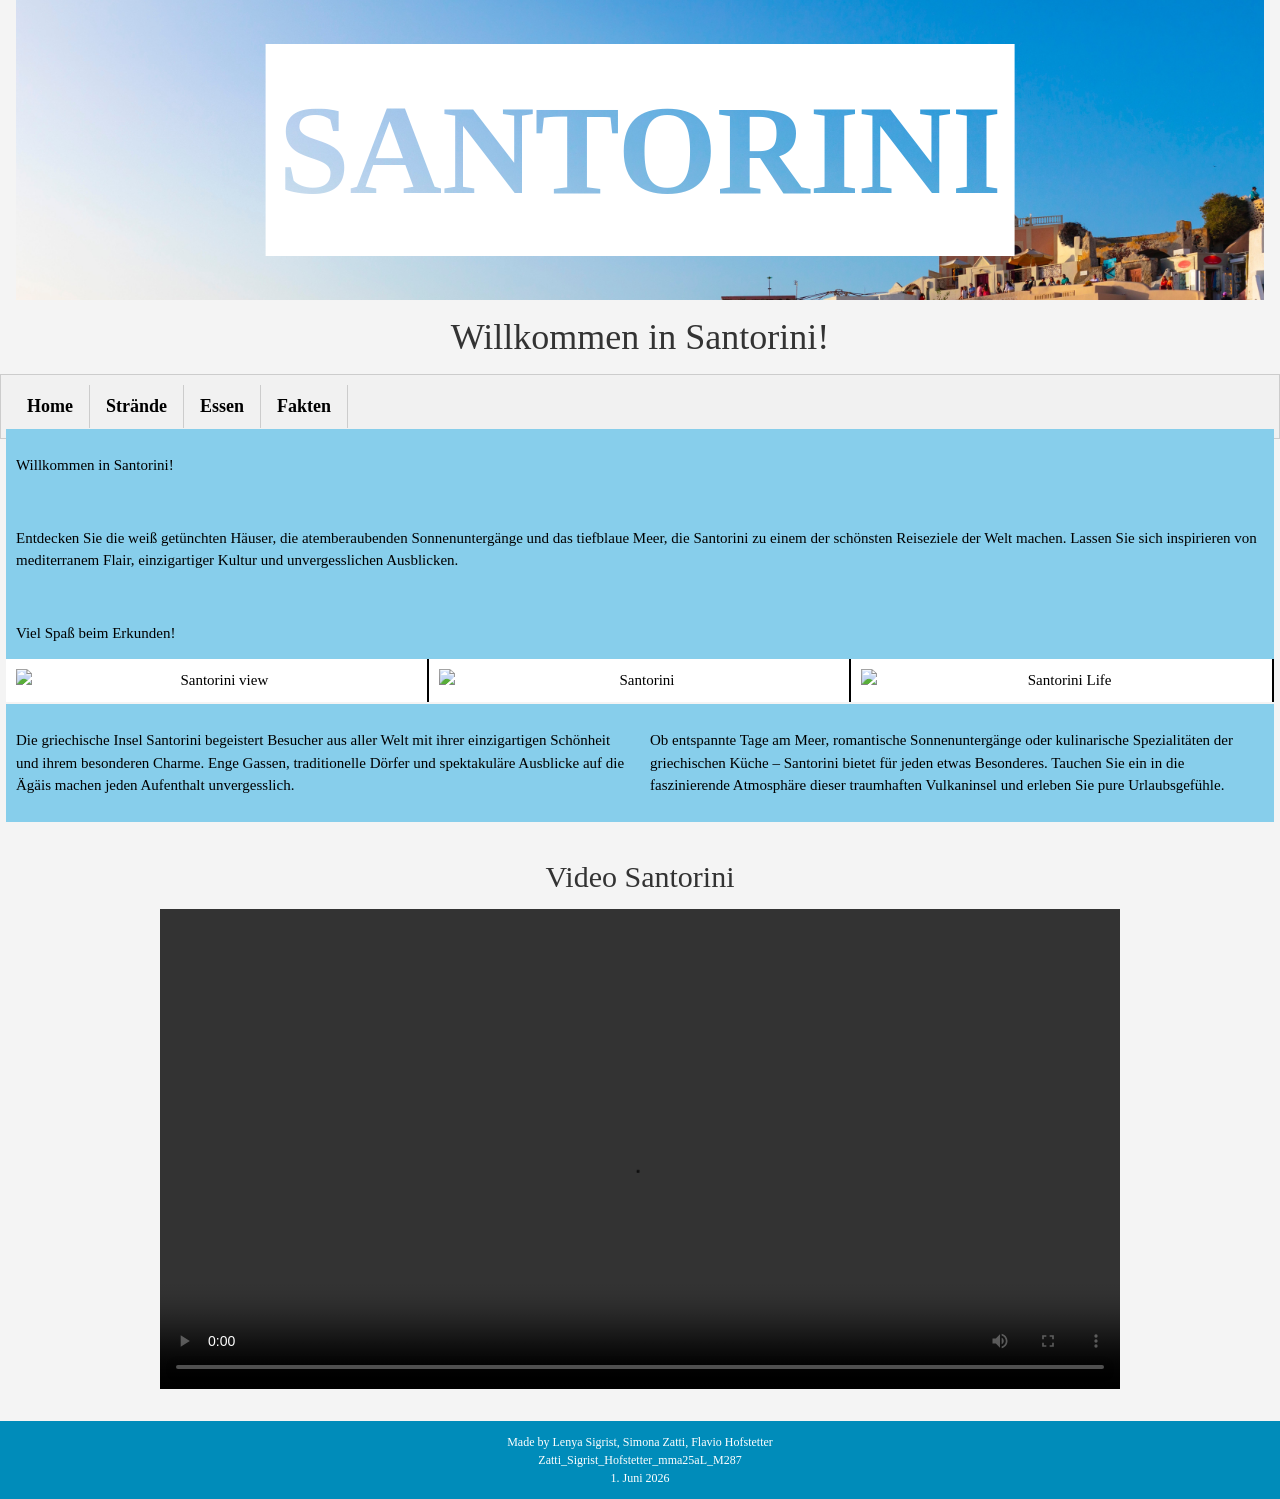
==== commit 453e95d6: "Merge branch 'main' of https://github.com/lenyasigrist/M287_Abschlussarbeit" ====
--- a/index.html
+++ b/index.html
@@ -10,15 +10,11 @@
     <link rel="stylesheet" href="css/custom.css">
 </head>
 <body>
-  
+    <div class="w3-container">
       <div class="image-container">
-  <div class="text">SANTORINI
-  </div>
-</div>
-</div>
-    </header>
+        <div class="text">SANTORINI</div>
+      </div>
 
-    <div class="w3-container">
       <h1 class="w3-center w3-animate-right">Willkommen in Santorini!</h1>
     </div>
     <nav class="w3-bar w3-border w3-light-grey w3-large">
@@ -27,6 +23,7 @@
       <a href="html/Essen.html" class="w3-bar-item w3-button w3-border-right">Essen</a>
       <a href="html/Fakten.html" class="w3-bar-item w3-button w3-border-right">Fakten</a>
     </nav>
+    <div class="content-main">
     <div class="w3-row">
       <div class="w3-col m12 w3-light-blue w3-left"><p>Willkommen in Santorini!</p></div>
       <div class="w3-col m12 w3-light-blue w3-left"><p>Entdecken Sie die weiß getünchten Häuser, die atemberaubenden Sonnenuntergänge und das tiefblaue Meer, die Santorini zu einem der schönsten Reiseziele der Welt machen. Lassen Sie sich inspirieren von mediterranem Flair, einzigartiger Kultur und unvergesslichen Ausblicken.</p></div>
@@ -50,6 +47,8 @@
         </video>
       </div>
     </div>
+    </div>
+  </div>
     <footer class="w3-container w3-seablue">
       <p>Made by Lenya Sigrist, Simona Zatti, Flavio Hofstetter<br>
         Zatti_Sigrist_Hofstetter_mma25aL_M287<br>
--- a/css/custom.css
+++ b/css/custom.css
@@ -40,8 +40,35 @@
     font-family: Arial, sans-serif;      /* Schriftart für alle Texte */
     margin: 0;                           /* Kein Außenabstand */
     padding: 0;                          /* Kein Innenabstand */
+    box-sizing: border-box;              /* Padding in Breitenberechnung einbeziehen */
     background-color: #f4f4f4;           /* Hellgrauer Hintergrund */
     color: #333;                         /* Dunkle Schriftfarbe */
+}
+
+.content-main {
+    padding: 0 16px;
+    box-sizing: border-box;
+}
+
+.full-width-sea-text {
+    margin-left: -16px;
+    margin-right: -16px;
+    padding: 24px 16px;
+    background-color: #008cba;
+}
+
+.full-width-sea-text .w3-col {
+    padding: 0;
+}
+
+.sea-column-inner {
+    padding: 0 16px;
+}
+
+@media (max-width: 600px) {
+    .column-divider {
+        border-right: none;
+    }
 }
 
 /* ===== HEADER (KOPFBEREICH) ===== */
